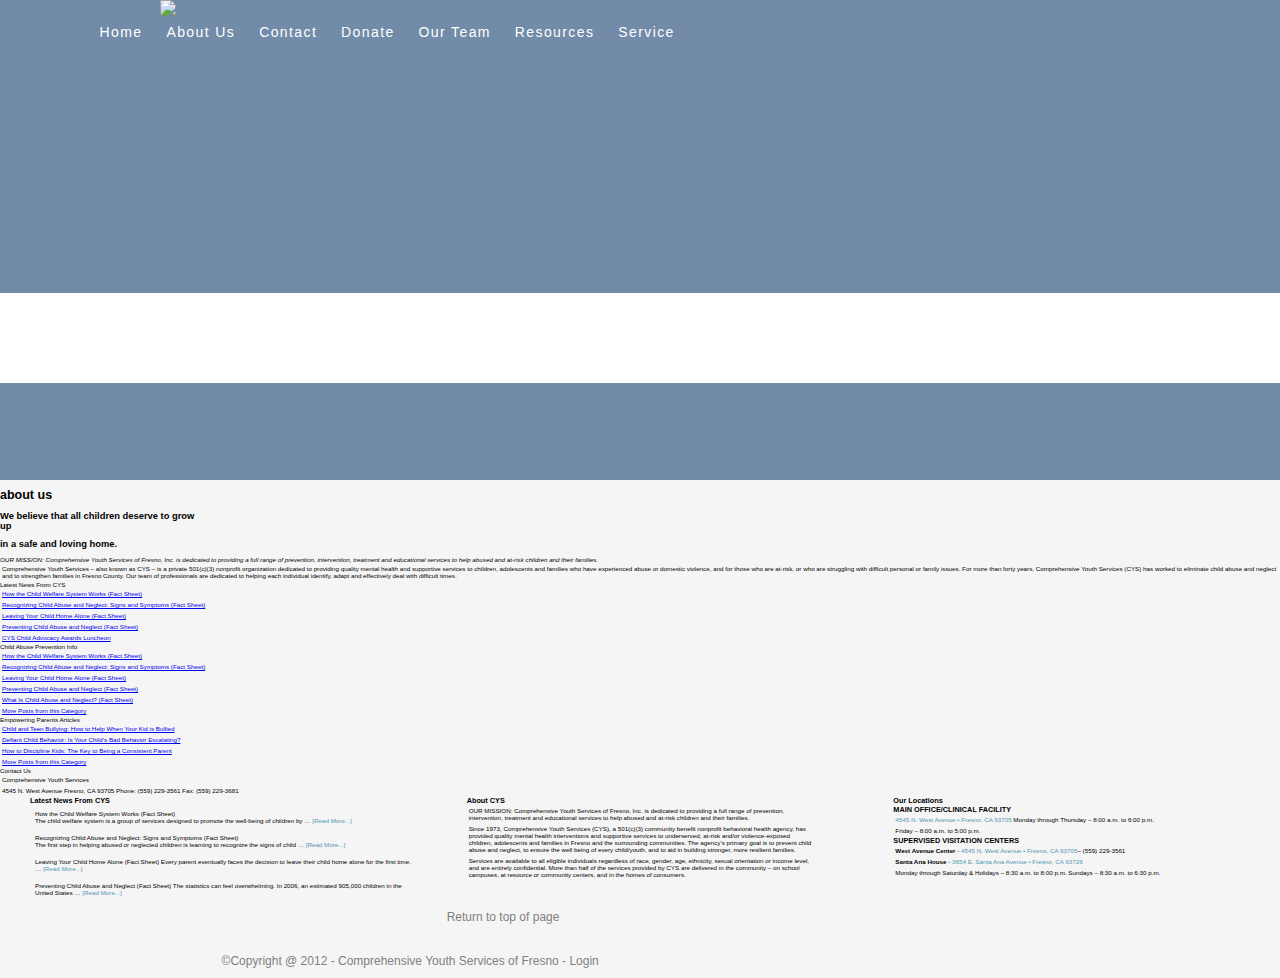
==== indexabout.html @ 0fb566c5 "edited" ====
<!DOCTYPE html>
<html>
    <head>
        <meta http-equiv="content-type" content="text/html"charset="utf-8"/>
    <meta name="viewport"content='width=device-width, intial-scale=1.0'/>
    <link rel="stylesheet"href="css/style.css"/>
    
    <title>cysfresno</title>
    </head>
    <body>
        <header>
    <div class="logo"><img src='http://cysfresno.com/wp-content/uploads/2012/05/cysfresno-header-960x1153.png'></div>
<section class="top">
<nav class="menu">
<ul class="first_menu">
<li><a href="index.html" class="main_menu home">Home</a></li>
<li><a href="indexabout.html"class="main_menu">About Us</a></li>
<li><a href="indexcontact.html"class="main_menu">Contact</a></li>
<li><a href="indexdonate.html"class="main_menu">Donate</a></li>
<li><a href="indexteam.html"class="main_menu">Our Team</a></li>
<li><a href="indexresource.html"class="main_menu">Resources</a></li>
<li><a href="indexservice.html"class="main_menu">Service</a></li>
            </ul>
        </nav>
         
        </section>   
            <div class="line"> </div>
        </header>
        <main class="main_about">
           <section class="about_section">
               <div class="about_top">
                   <h1 class="top_title">about us</h1>
                   <h2 class="quote">We believe that all children deserve to grow <br>up</h2>
                   <h2 class="quote_bottom">in a safe and loving home.</h2>
                   <em class="mission">OUR MISSION: <i> Comprehensive Youth Services of Fresno, Inc. is dedicated to providing a full range of prevention, intervention, treatment and educational services to help abused and at-risk children and their families.</i></em>
                   <p class="comp_section">Comprehensive Youth Services – also known as CYS – is a private 501(c)(3) nonprofit organization dedicated to providing quality mental health and supportive services to children, adolescents and families who have experienced abuse or domestic violence, and for those who are at-risk, or who are struggling with difficult personal or family issues. For more than forty years, Comprehensive Youth Services (CYS) has worked to eliminate child abuse and neglect and to strengthen families in Fresno County. Our team of professionals are dedicated to helping each individual identify, adapt and effectively deal with difficult times.</p>
                   
               </div>
               
               <div class="right_one">
<!--               <span class="widge_img"><img src="http://i.imgur.com/PbMmOXY.png" alt="widge"> </span>-->
                <span id="last_news">Latest News From CYS</span><br>
                    <p class="links"><a href="#" class="link_about">How the Child Welfare System Works (Fact Sheet)</a></p>
                    <p class="links"><a href="#" class="link_about">Recognizing Child Abuse and Neglect: Signs and Symptoms (Fact Sheet)</a></p>
                    <p class="links"><a href="#" class="link_about">Leaving Your Child Home Alone (Fact Sheet)</a></p>
                    <p class="links"><a href="#" class="link_about">Preventing Child Abuse and Neglect (Fact Sheet)</a></p>
                    <p class="links"><a href="#" class="link_about">CYS Child Advocacy Awards Luncheon</a></p>
                   </div>
                   <div class="right_one">
                   <span id="last_news">Child Abuse Prevention Info</span>
                       <p class="links"><a href="#" class="link_about_two">How the Child Welfare System Works (Fact Sheet)</a></p>
                        <p class="links"><a href="#" class="link_about_two">Recognizing Child Abuse and Neglect: Signs and Symptoms (Fact Sheet)</a></p>
                        <p class="links"><a href="#" class="link_about_two">Leaving Your Child Home Alone (Fact Sheet)</a></p>
                       <p class="links"> <a href="#" class="link_about_two">Preventing Child Abuse and Neglect (Fact Sheet)</a></p>
                        <p class="links"><a href="#" class="link_about_two">What Is Child Abuse and Neglect? (Fact Sheet)</a></p>
                        <p class="links"><a href="#" class="link_post">More Posts from this Category</a></p>
              </div>
              <div class="right_one">
                 <span id="last_news">Empowering Parents Articles</span>
                 <p  class="links"><a href="#" class="link_about_two">Child and Teen Bullying: How to Help When Your Kid is Bullied</a></p>
                 <p  class="links"><a href="#" class="link_about_two">Defiant Child Behavior: Is Your Child’s Bad Behavior Escalating?</a></p>
                 <p  class="links"><a href="#" class="link_about_two">How to Discipline Kids: The Key to Being a Consistent Parent</a></p>
                 <p  class="links"><a href="#" class="link_post">More Posts from this Category</a></p>
                  
              </div>
              <div class="right_one">
                  <span id="contact_right">Contact Us</span>
                    <p id="cys_right">Comprehensive Youth Services</p>
                        <p id="address_right">4545 N. West Avenue
                        Fresno, CA 93705
                        Phone: (559) 229-3561
                        Fax: (559) 229-3681</p>
              </div>
           </section>
           <section class="section_two" >
           <article id='row_two_column_one'>
               <h3>Latest News From CYS</h3>
               <p class="sec_two_col_one">
               <a href="http://cysfresno.org/how-the-child-welfare-system-works-fact-sheet/" class="header_section_two">How the Child Welfare System Works (Fact Sheet)</a> <br>
                The child welfare system is a group of services designed to promote the well-being of children by … <span><a href="http://cysfresno.org/how-the-child-welfare-system-works-fact-sheet/" class="content_sec_two">[Read More...]</a></span>
             </p>
              <p class="sec_two_col_one">
               <a href="http://cysfresno.org/recognizing-child-abuse-and-neglect-signs-and-symptoms-fact-sheet/"class="header_section_two">Recognizing Child Abuse and Neglect: Signs and Symptoms (Fact Sheet)</a><br>
                
                The first step in helping abused or neglected children is learning to recognize the signs of child … <span><a href="http://cysfresno.org/recognizing-child-abuse-and-neglect-signs-and-symptoms-fact-sheet/" class="content_sec_two">[Read More...]</a></span>  
              </p>
              <p class="sec_two_col_one">
               <a href="http://cysfresno.org/leaving-your-child-home-alone-fact-sheet/" class="header_section_two">Leaving Your Child Home Alone (Fact Sheet)</a>
                
                Every parent eventually faces the decision to leave their child home alone for the first time. … <span><a href="http://cysfresno.org/leaving-your-child-home-alone-fact-sheet/" class="content_sec_two">[Read More...]</a></span>  
              </p>
              <p class="sec_two_col_one">
               <a href="http://cysfresno.org/preventing-child-abuse-and-neglect/" class="header_section_two">Preventing Child Abuse and Neglect (Fact Sheet)</a>
                
                The statistics can feel overwhelming. In 2006, an estimated 905,000 children in the United States … <span><a href="http://cysfresno.org/preventing-child-abuse-and-neglect/" class="content_sec_two">[Read More...]</a></span>  
              </p>
              
           </article>
           <article id='row_two_column_two'>
               <h3>About CYS</h3>
               <p>
                   OUR MISSION: Comprehensive Youth Services of Fresno, Inc. is dedicated to providing a full range of prevention, intervention, treatment and educational services to help abused and at-risk children and their families.
               </p>
               <p>
                   Since 1973, Comprehensive Youth Services (CYS), a 501(c)(3) community benefit nonprofit behavioral health agency, has provided quality mental health interventions and supportive services to underserved, at-risk and/or violence-exposed children, adolescents and families in Fresno and the surrounding communities. The agency’s primary goal is to prevent child abuse and neglect, to ensure the well being of every child/youth, and to aid in building stronger, more resilient families.
               </p>
               <p>
                   Services are available to all eligible individuals regardless of race, gender, age, ethnicity, sexual orientation or income level, and are entirely confidential. More than half of the services provided by CYS are delivered in the community – on school campuses, at resource or community centers, and in the homes of consumers.
               </p>
           </article>
           <article id='row_two_column_three'>
               <h3>
                   Our Locations
               </h3>
               <h3>
                   MAIN OFFICE/CLINICAL FACILITY
               </h3>
               <p>
                   <a href="https://www.google.com/maps?q=4545+N.+West+Avenue+%E2%80%A2+Fresno,+CA+93705&hl=en&ie=UTF8&sll=37.0625,-95.677068&sspn=77.002703,125.068359&hq=4545+N.+West+Avenue+%E2%80%A2+Fresno,+CA+93726&radius=15000&t=m&z=14" class="content_sec_two">4545 N. West Avenue • Fresno, CA 93705</a>
                   Monday through Thursday – 8:00 a.m. to 6:00 p.m.
               </p>
               <p>
                  Friday – 8:00 a.m. to 5:00 p.m.                   
               </p>
               <h3>
                  SUPERVISED VISITATION CENTERS                   
               </h3>
               <p>
                 <span id='boldface_one'>West Avenue Center</span> - <a href="https://www.google.com/maps?q=4545+N.+West+Avenue+%E2%80%A2+Fresno,+CA+93705&hl=en&ie=UTF8&sll=37.0625,-95.677068&sspn=77.002703,125.068359&hq=4545+N.+West+Avenue+%E2%80%A2+Fresno,+CA+93705&radius=15000&t=m&z=14" class="content_sec_two">4545 N. West Avenue • Fresno, CA 93705</a>– (559) 229-3561
               </p>
               <p>
                 <span id='boldface_two'>Santa Ana House</span> - <a href="https://www.google.com/maps?q=3654+E.+Santa+Ana+Avenue+%E2%80%A2+Fresno,+CA+93726&hl=en&ie=UTF8&sll=36.780486,-119.761705&sspn=0.077338,0.122137&t=m&z=14" class="content_sec_two">3654 E. Santa Ana Avenue • Fresno, CA 93726</a> 
               </p>
               <p>
                 Monday through Saturday & Holidays – 8:30 a.m. to 8:00 p.m.
Sundays – 8:30 a.m. to 6:30 p.m.
               </p>
           </article>
       </section>
            
        </main>
        <footer>
             <section class='footer_text_one'>
       <div id='footer_left'>
       <a href="http://cysfresno.org/" id="return_top">Return to top of page</a></div>
       <div id='footer_right'>
           &copy;Copyright @ 2012 - Comprehensive Youth Services of Fresno - Login
       </div>
     </section>
        </footer>
    </body>
</html>
---- css/style.css ----
html,body{
    margin: 0 auto;
    padding: 0;
    font-size: 62.5%;
}


body{
    margin: 0;
    padding: 0;
    width: 100%;
    background-color: #f5f5f5;
    font-family: sans-serif;
}



header{
    margin: 0 auto;
    padding: 0;
    width: 100%;
    height: 480px;
    overflow: hidden;
    background-color: #728ba8;
    
}

.logo{
    width: 75%;
    display: block;
    margin: auto;
}
     
.top{
    width: auto;
    margin: 0;
    padding: 0;
    position: relative;
}

.menu{
    width: 80%;
    margin: auto;
    padding: 0;
    margin-top: -3px;
    margin-left: 7%;
}
 
li{
    display: inline-block;
    overflow: hidden;
    list-style-type: none;
    font-size: 14px;
    margin: 0;
    padding: 1rem;
    letter-spacing:  .14rem;
    border-radius: 1rem;
       
}

.main_menu{
    color: #fff;
    text-decoration: none;
}

.main_menu:hover{
    background-color: #fff;
    color:#728ba8;
    padding: .5rem;
    border-radius: .5rem;   
}

/*
.dropdown{
    position: relative;
    display: inline-block;
}
.dropbtn{
    background-color: #728aa5;
    color: white;
    padding: 16px;
    font-size: 18px;
    border: none;
    cursor: auto;
    
}
.dropdown-content a{
    color: black;
    padding: 12px 16px;
    text-decoration: none;
    
    
}
*/

.first_menu{
    color:#ffffff;
    display: inline;
    font-size: 14px;
    padding: 0;
    margin: 0;
}

#image{
    width: 80%;
    text-align: center;
    margin: 0 auto;
    padding: 15px;
    position: relative;
    top:90%;
    transform: translateY(-89%); 
}

.slider{
    background-color: #fff;
    padding:;
    margin:0;
    border: solid white .5rem;
   box-shadow: 0px 3px lightgrey;
}

.line{
    position: relative;
    top: 50%;
    width: 100%;
    background-color: #fff;
    height: 90px;
    visibility: visible;
    
}

.section_one{
    display: block;
    margin: auto;
    margin-top: -23%;
    width:80%;
    height: 210px;
    background-color: #fff;
    border-radius: .8rem;
    box-shadow: -.1rem .1rem lightgrey;
}

.title{
    font-size: 32px;
    font-family:sans-serif;
    color: black;
    letter-spacing: .1rem;
    text-decoration: none;
}

.title:hover{
    opacity: .5;
    color: #728ba8;
}

.info{
    width: calc(90%/3);
    font-size: 14px;
    height: 190px;
    float: left;
    padding-left: 2rem;
    margin: 0;
}

p{

    margin: 0;
    padding: .2rem;
}

.content{
    text-decoration: none;
    padding: 0;
    margin: 0;
    color:#5397b4;
    font-size: 14px;
}
.content:hover{
    text-decoration: underline;
}

#section_two{
    box-sizing: border-box;
    margin:0 auto;
    margin-top: 4rem;
    padding:0;
    width:80%;
    height:550px;
    font-size:14px;
    text-align: left;
    background-color: #fff;
    font-family: sans-serif;
    letter-spacing: .1rem; 
    border-radius: 2rem;
   box-shadow: -.2rem .2rem lightgrey;
    
}


#row_two_column_one{
    box-sizing: border-box;
    margin:0;
    padding-left:30px;
    padding-right:10px;
    float:left;
    width:calc(100%/3);
    height: 100%;
    
}
.sec_two_col_one{
    padding: .5rem;
}
.header_section_two{
        color: black;
        text-decoration: none;
}
.header_section_two:hover{
        color:#5397b4;
}
.content_sec_two{
    text-decoration: none;
    color:#5397b4;
}
.content_sec_two:hover{
    text-decoration: underline;
}
h3{
    padding: 0;
    margin: 0;
}
#row_two_column_two{
    box-sizing: border-box;
    margin:0;
    padding-left:40px;
    padding-right:40px;
    float: left;
    width:calc(100%/3);
    height: 100%;
    
}

#row_two_column_three{
    box-sizing: border-box;
    margin:0;
    padding-left:40px;
    padding-right:40px;
    float: right;
    width:calc(100%/3);
    height: 100%; 
    
}

#boldface_one{
    font-weight: 800;
}

#boldface_two{
    font-weight: 800;
}

footer{
    width: 80%;
    height: 50px;
    font-size: 12px;
    margin: auto;
    padding: 0;
    position: relative;
    top: 10px;
    box-sizing: border-box;
    border: solid .5px light grey;
    
}

.footer_text_two{
        width: 100%;
        padding: 0;
        margin: 0;

    
}

#footer_left{
    margin: 0;
    padding: 2rem;
    width: calc(90%/2);
    float: left;

}

#footer_right{
    margin: 0;
    padding: 1rem;
    width: calc(90%/2);
    float: left;
    color: grey;
    text-align: right;

}
#return_top{
    color:grey;
    text-decoration: none;
    
}
#return_top:hover{
    color:#5397b4;
}


@media only screen and (max-width:110rem){
    body{
        
        
    }
    header{
       
        
    }
    #image{
       
        
    }
}
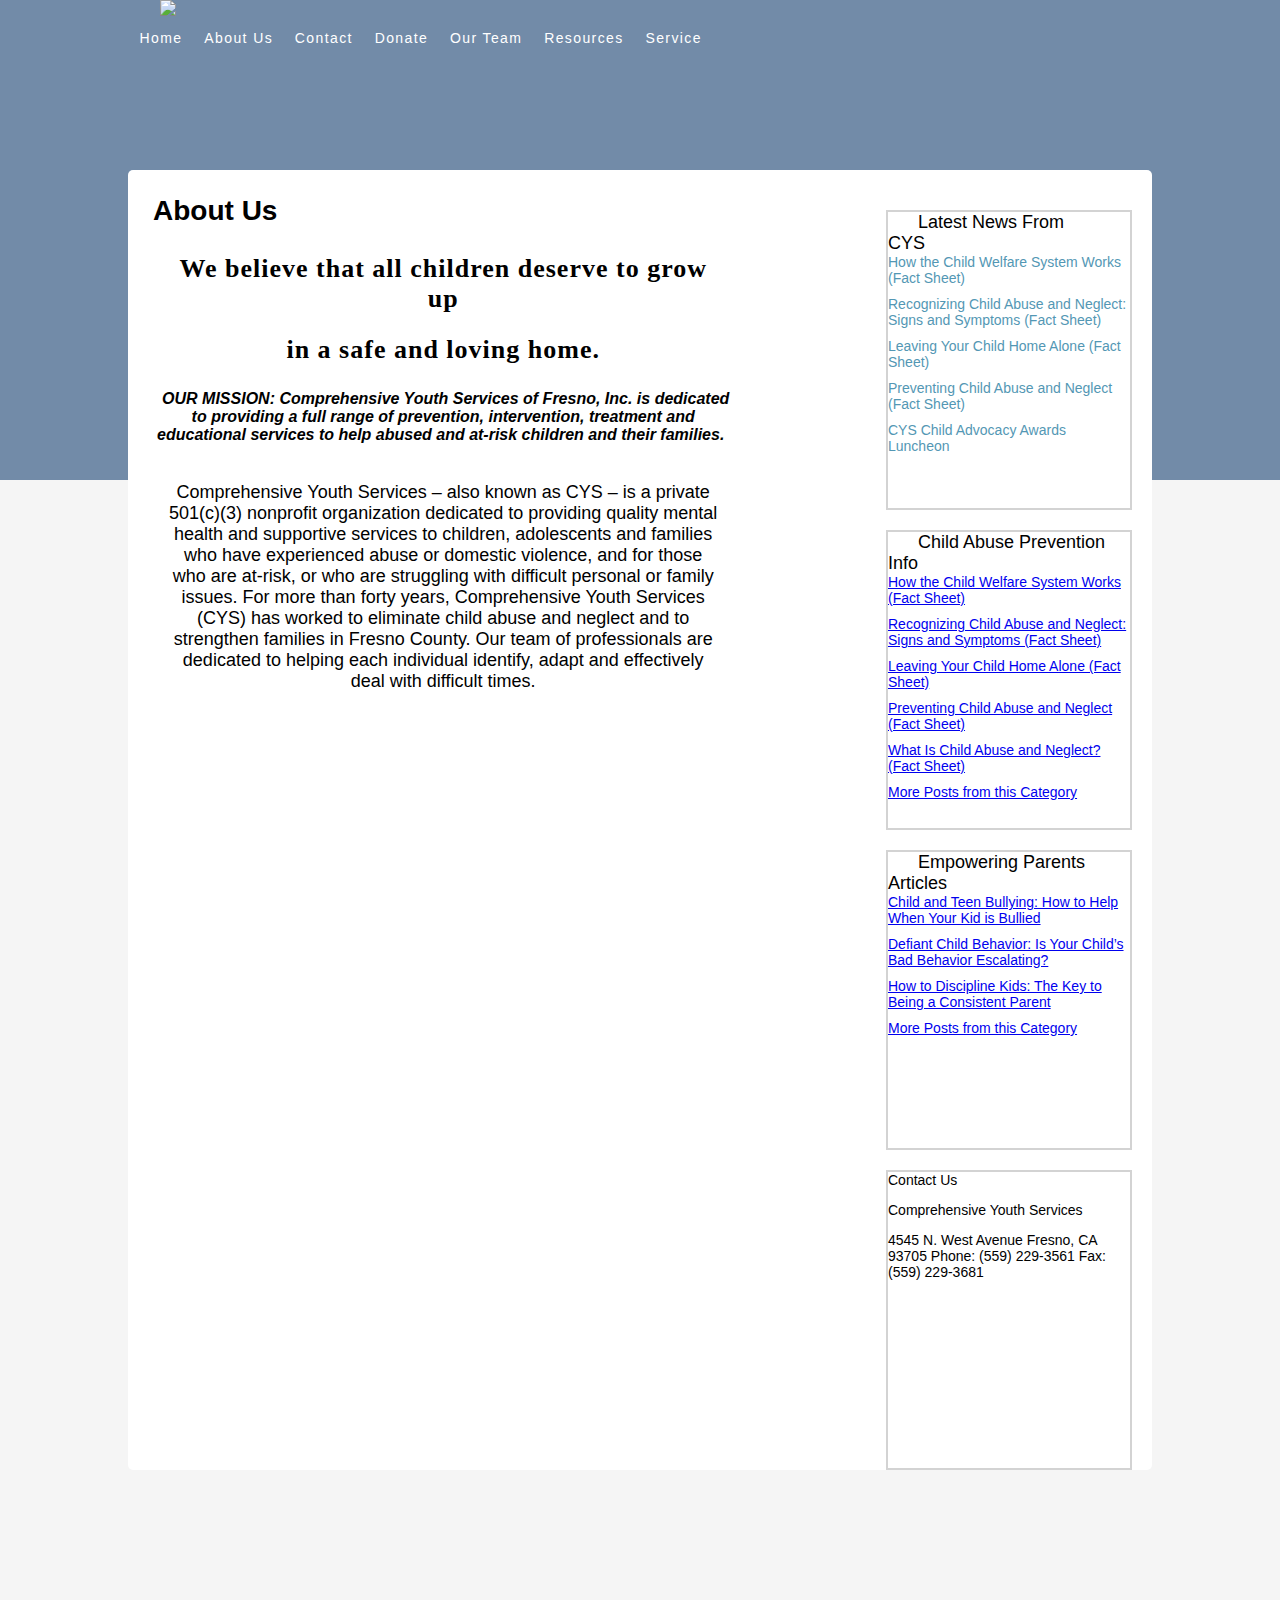
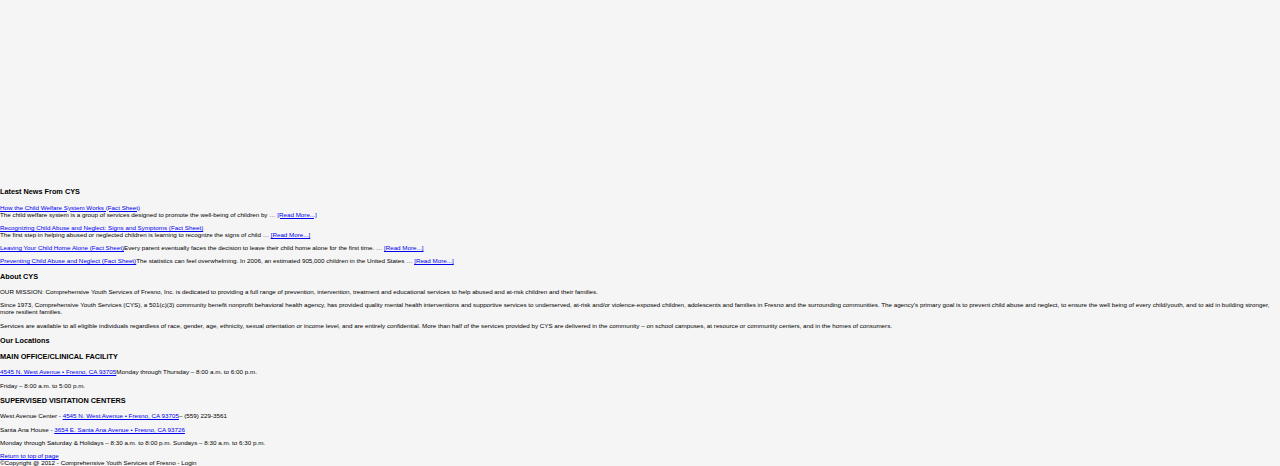
==== commit a8c89bc7: "Merge remote-tracking branch 'refs/remotes/origin/master' into gh-pages" ====
--- a/indexabout.html
+++ b/indexabout.html
@@ -3,12 +3,12 @@
     <head>
         <meta http-equiv="content-type" content="text/html"charset="utf-8"/>
     <meta name="viewport"content='width=device-width, intial-scale=1.0'/>
-    <link rel="stylesheet"href="css/style.css"/>
+    <link rel="stylesheet"href="css/styleabout.css"/>
     
     <title>cysfresno</title>
     </head>
     <body>
-        <header>
+    <header>
     <div class="logo"><img src='http://cysfresno.com/wp-content/uploads/2012/05/cysfresno-header-960x1153.png'></div>
 <section class="top">
 <nav class="menu">
@@ -24,54 +24,58 @@
         </nav>
          
         </section>   
-            <div class="line"> </div>
+<div class="line"> </div>
         </header>
-        <main class="main_about">
-           <section class="about_section">
-               <div class="about_top">
-                   <h1 class="top_title">about us</h1>
-                   <h2 class="quote">We believe that all children deserve to grow <br>up</h2>
-                   <h2 class="quote_bottom">in a safe and loving home.</h2>
-                   <em class="mission">OUR MISSION: <i> Comprehensive Youth Services of Fresno, Inc. is dedicated to providing a full range of prevention, intervention, treatment and educational services to help abused and at-risk children and their families.</i></em>
-                   <p class="comp_section">Comprehensive Youth Services – also known as CYS – is a private 501(c)(3) nonprofit organization dedicated to providing quality mental health and supportive services to children, adolescents and families who have experienced abuse or domestic violence, and for those who are at-risk, or who are struggling with difficult personal or family issues. For more than forty years, Comprehensive Youth Services (CYS) has worked to eliminate child abuse and neglect and to strengthen families in Fresno County. Our team of professionals are dedicated to helping each individual identify, adapt and effectively deal with difficult times.</p>
-                   
-               </div>
+        
+<main class="main_about">
+<section class="about_section">
+<div class="about_top">
+<h1 class="top_title">about us</h1>
+<h2 class="quote">We believe that all children deserve to grow <br>up</h2>
+<h2 class="quote_bottom">in a safe and loving home.</h2>
+<em class="mission">OUR MISSION: <i> Comprehensive Youth Services of Fresno, Inc. is dedicated to providing a full range of prevention, intervention, treatment and educational services to help abused and at-risk children and their families.</i></em>
+<p class="comp_section">Comprehensive Youth Services – also known as CYS – is a private 501(c)(3) nonprofit organization dedicated to providing quality mental health and supportive services to children, adolescents and families who have experienced abuse or domestic violence, and for those who are at-risk, or who are struggling with difficult personal or family issues. For more than forty years, Comprehensive Youth Services (CYS) has worked to eliminate child abuse and neglect and to strengthen families in Fresno County. Our team of professionals are dedicated to helping each individual identify, adapt and effectively deal with difficult times.</p>
+                </div>
                
-               <div class="right_one">
+<div class="right_one">
 <!--               <span class="widge_img"><img src="http://i.imgur.com/PbMmOXY.png" alt="widge"> </span>-->
-                <span id="last_news">Latest News From CYS</span><br>
-                    <p class="links"><a href="#" class="link_about">How the Child Welfare System Works (Fact Sheet)</a></p>
-                    <p class="links"><a href="#" class="link_about">Recognizing Child Abuse and Neglect: Signs and Symptoms (Fact Sheet)</a></p>
-                    <p class="links"><a href="#" class="link_about">Leaving Your Child Home Alone (Fact Sheet)</a></p>
-                    <p class="links"><a href="#" class="link_about">Preventing Child Abuse and Neglect (Fact Sheet)</a></p>
-                    <p class="links"><a href="#" class="link_about">CYS Child Advocacy Awards Luncheon</a></p>
-                   </div>
-                   <div class="right_one">
-                   <span id="last_news">Child Abuse Prevention Info</span>
-                       <p class="links"><a href="#" class="link_about_two">How the Child Welfare System Works (Fact Sheet)</a></p>
-                        <p class="links"><a href="#" class="link_about_two">Recognizing Child Abuse and Neglect: Signs and Symptoms (Fact Sheet)</a></p>
+<span id="last_news">Latest News From CYS</span><br>
+<p class="links"><a href="#" class="link_about">How the Child Welfare System Works (Fact Sheet)</a></p>
+<p class="links"><a href="#" class="link_about">Recognizing Child Abuse and Neglect: Signs and Symptoms (Fact Sheet)</a></p>
+<p class="links"><a href="#" class="link_about">Leaving Your Child Home Alone (Fact Sheet)</a></p>
+<p class="links"><a href="#" class="link_about">Preventing Child Abuse and Neglect (Fact Sheet)</a></p>
+<p class="links"><a href="#" class="link_about">CYS Child Advocacy Awards Luncheon</a></p>
+</div>
+
+<div class="right_one">
+<span id="last_news">Child Abuse Prevention Info</span>
+<p class="links"><a href="#" class="link_about_two">How the Child Welfare System Works (Fact Sheet)</a></p>
+<p class="links"><a href="#" class="link_about_two">Recognizing Child Abuse and Neglect: Signs and Symptoms (Fact Sheet)</a></p>
                         <p class="links"><a href="#" class="link_about_two">Leaving Your Child Home Alone (Fact Sheet)</a></p>
                        <p class="links"> <a href="#" class="link_about_two">Preventing Child Abuse and Neglect (Fact Sheet)</a></p>
                         <p class="links"><a href="#" class="link_about_two">What Is Child Abuse and Neglect? (Fact Sheet)</a></p>
                         <p class="links"><a href="#" class="link_post">More Posts from this Category</a></p>
               </div>
-              <div class="right_one">
-                 <span id="last_news">Empowering Parents Articles</span>
-                 <p  class="links"><a href="#" class="link_about_two">Child and Teen Bullying: How to Help When Your Kid is Bullied</a></p>
-                 <p  class="links"><a href="#" class="link_about_two">Defiant Child Behavior: Is Your Child’s Bad Behavior Escalating?</a></p>
-                 <p  class="links"><a href="#" class="link_about_two">How to Discipline Kids: The Key to Being a Consistent Parent</a></p>
-                 <p  class="links"><a href="#" class="link_post">More Posts from this Category</a></p>
+              
+<div class="right_one">
+<span id="last_news">Empowering Parents Articles</span>
+<p  class="links"><a href="#" class="link_about_two">Child and Teen Bullying: How to Help When Your Kid is Bullied</a></p>
+<p  class="links"><a href="#" class="link_about_two">Defiant Child Behavior: Is Your Child’s Bad Behavior Escalating?</a></p>
+<p  class="links"><a href="#" class="link_about_two">How to Discipline Kids: The Key to Being a Consistent Parent</a></p>
+<p  class="links"><a href="#" class="link_post">More Posts from this Category</a></p>
                   
-              </div>
-              <div class="right_one">
-                  <span id="contact_right">Contact Us</span>
-                    <p id="cys_right">Comprehensive Youth Services</p>
-                        <p id="address_right">4545 N. West Avenue
+</div>
+
+<div class="right_one">
+<span id="contact_right">Contact Us</span>
+<p id="cys_right">Comprehensive Youth Services</p>
+<p id="address_right">4545 N. West Avenue
                         Fresno, CA 93705
                         Phone: (559) 229-3561
                         Fax: (559) 229-3681</p>
               </div>
            </section>
+           
            <section class="section_two" >
            <article id='row_two_column_one'>
                <h3>Latest News From CYS</h3>
@@ -85,65 +89,49 @@
                 The first step in helping abused or neglected children is learning to recognize the signs of child … <span><a href="http://cysfresno.org/recognizing-child-abuse-and-neglect-signs-and-symptoms-fact-sheet/" class="content_sec_two">[Read More...]</a></span>  
               </p>
               <p class="sec_two_col_one">
-               <a href="http://cysfresno.org/leaving-your-child-home-alone-fact-sheet/" class="header_section_two">Leaving Your Child Home Alone (Fact Sheet)</a>
-                
-                Every parent eventually faces the decision to leave their child home alone for the first time. … <span><a href="http://cysfresno.org/leaving-your-child-home-alone-fact-sheet/" class="content_sec_two">[Read More...]</a></span>  
-              </p>
-              <p class="sec_two_col_one">
-               <a href="http://cysfresno.org/preventing-child-abuse-and-neglect/" class="header_section_two">Preventing Child Abuse and Neglect (Fact Sheet)</a>
-                
-                The statistics can feel overwhelming. In 2006, an estimated 905,000 children in the United States … <span><a href="http://cysfresno.org/preventing-child-abuse-and-neglect/" class="content_sec_two">[Read More...]</a></span>  
+               <a href="http://cysfresno.org/leaving-your-child-home-alone-fact-sheet/" class="header_section_two">Leaving Your Child Home Alone (Fact Sheet)</a>Every parent eventually faces the decision to leave their child home alone for the first time. … <span><a href="http://cysfresno.org/leaving-your-child-home-alone-fact-sheet/" class="content_sec_two">[Read More...]</a></span>  
               </p>
               
-           </article>
+<p class="sec_two_col_one">
+<a href="http://cysfresno.org/preventing-child-abuse-and-neglect/" class="header_section_two">Preventing Child Abuse and Neglect (Fact Sheet)</a>The statistics can feel overwhelming. In 2006, an estimated 905,000 children in the United States … <span><a href="http://cysfresno.org/preventing-child-abuse-and-neglect/" class="content_sec_two">[Read More...]</a></span>  
+              </p>
+              
+</article>
            <article id='row_two_column_two'>
                <h3>About CYS</h3>
-               <p>
-                   OUR MISSION: Comprehensive Youth Services of Fresno, Inc. is dedicated to providing a full range of prevention, intervention, treatment and educational services to help abused and at-risk children and their families.
+               <p>OUR MISSION: Comprehensive Youth Services of Fresno, Inc. is dedicated to providing a full range of prevention, intervention, treatment and educational services to help abused and at-risk children and their families.
                </p>
-               <p>
-                   Since 1973, Comprehensive Youth Services (CYS), a 501(c)(3) community benefit nonprofit behavioral health agency, has provided quality mental health interventions and supportive services to underserved, at-risk and/or violence-exposed children, adolescents and families in Fresno and the surrounding communities. The agency’s primary goal is to prevent child abuse and neglect, to ensure the well being of every child/youth, and to aid in building stronger, more resilient families.
+               
+               <p>Since 1973, Comprehensive Youth Services (CYS), a 501(c)(3) community benefit nonprofit behavioral health agency, has provided quality mental health interventions and supportive services to underserved, at-risk and/or violence-exposed children, adolescents and families in Fresno and the surrounding communities. The agency’s primary goal is to prevent child abuse and neglect, to ensure the well being of every child/youth, and to aid in building stronger, more resilient families.
                </p>
-               <p>
-                   Services are available to all eligible individuals regardless of race, gender, age, ethnicity, sexual orientation or income level, and are entirely confidential. More than half of the services provided by CYS are delivered in the community – on school campuses, at resource or community centers, and in the homes of consumers.
+               
+               <p>Services are available to all eligible individuals regardless of race, gender, age, ethnicity, sexual orientation or income level, and are entirely confidential. More than half of the services provided by CYS are delivered in the community – on school campuses, at resource or community centers, and in the homes of consumers.
                </p>
            </article>
-           <article id='row_two_column_three'>
-               <h3>
-                   Our Locations
-               </h3>
-               <h3>
-                   MAIN OFFICE/CLINICAL FACILITY
-               </h3>
-               <p>
-                   <a href="https://www.google.com/maps?q=4545+N.+West+Avenue+%E2%80%A2+Fresno,+CA+93705&hl=en&ie=UTF8&sll=37.0625,-95.677068&sspn=77.002703,125.068359&hq=4545+N.+West+Avenue+%E2%80%A2+Fresno,+CA+93726&radius=15000&t=m&z=14" class="content_sec_two">4545 N. West Avenue • Fresno, CA 93705</a>
-                   Monday through Thursday – 8:00 a.m. to 6:00 p.m.
+              
+              <article id='row_two_column_three'>
+<h3>Our Locations</h3><h3>MAIN OFFICE/CLINICAL FACILITY</h3>
+               <p><a href="https://www.google.com/maps?q=4545+N.+West+Avenue+%E2%80%A2+Fresno,+CA+93705&hl=en&ie=UTF8&sll=37.0625,-95.677068&sspn=77.002703,125.068359&hq=4545+N.+West+Avenue+%E2%80%A2+Fresno,+CA+93726&radius=15000&t=m&z=14" class="content_sec_two">4545 N. West Avenue • Fresno, CA 93705</a>Monday through Thursday – 8:00 a.m. to 6:00 p.m.
                </p>
-               <p>
-                  Friday – 8:00 a.m. to 5:00 p.m.                   
+<p>Friday – 8:00 a.m. to 5:00 p.m.</p>
+        <h3>SUPERVISED VISITATION CENTERS</h3>
+               
+    <p><span id='boldface_one'>West Avenue Center</span> - <a href="https://www.google.com/maps?q=4545+N.+West+Avenue+%E2%80%A2+Fresno,+CA+93705&hl=en&ie=UTF8&sll=37.0625,-95.677068&sspn=77.002703,125.068359&hq=4545+N.+West+Avenue+%E2%80%A2+Fresno,+CA+93705&radius=15000&t=m&z=14" class="content_sec_two">4545 N. West Avenue • Fresno, CA 93705</a>– (559) 229-3561</p>
+    
+    <p><span id='boldface_two'>Santa Ana House</span> - <a href="https://www.google.com/maps?q=3654+E.+Santa+Ana+Avenue+%E2%80%A2+Fresno,+CA+93726&hl=en&ie=UTF8&sll=36.780486,-119.761705&sspn=0.077338,0.122137&t=m&z=14" class="content_sec_two">3654 E. Santa Ana Avenue • Fresno, CA 93726</a> 
                </p>
-               <h3>
-                  SUPERVISED VISITATION CENTERS                   
-               </h3>
-               <p>
-                 <span id='boldface_one'>West Avenue Center</span> - <a href="https://www.google.com/maps?q=4545+N.+West+Avenue+%E2%80%A2+Fresno,+CA+93705&hl=en&ie=UTF8&sll=37.0625,-95.677068&sspn=77.002703,125.068359&hq=4545+N.+West+Avenue+%E2%80%A2+Fresno,+CA+93705&radius=15000&t=m&z=14" class="content_sec_two">4545 N. West Avenue • Fresno, CA 93705</a>– (559) 229-3561
-               </p>
-               <p>
-                 <span id='boldface_two'>Santa Ana House</span> - <a href="https://www.google.com/maps?q=3654+E.+Santa+Ana+Avenue+%E2%80%A2+Fresno,+CA+93726&hl=en&ie=UTF8&sll=36.780486,-119.761705&sspn=0.077338,0.122137&t=m&z=14" class="content_sec_two">3654 E. Santa Ana Avenue • Fresno, CA 93726</a> 
-               </p>
-               <p>
-                 Monday through Saturday & Holidays – 8:30 a.m. to 8:00 p.m.
-Sundays – 8:30 a.m. to 6:30 p.m.
-               </p>
+    <p>Monday through Saturday & Holidays – 8:30 a.m. to 8:00 p.m.
+Sundays – 8:30 a.m. to 6:30 p.m.</p>
            </article>
        </section>
             
         </main>
-        <footer>
-             <section class='footer_text_one'>
-       <div id='footer_left'>
-       <a href="http://cysfresno.org/" id="return_top">Return to top of page</a></div>
-       <div id='footer_right'>
+        
+<footer>
+<section class='footer_text_one'>
+<div id='footer_left'>
+<a href="http://cysfresno.org/" id="return_top">Return to top of page</a></div>
+<div id='footer_right'>
            &copy;Copyright @ 2012 - Comprehensive Youth Services of Fresno - Login
        </div>
      </section>
--- a/css/styleabout.css
+++ b/css/styleabout.css
@@ -0,0 +1,168 @@
+html,body{
+    margin: 0 auto;
+    padding: 0;
+    font-size: 62.5%;
+}
+
+
+body{
+    margin: 0;
+    padding: 0;
+    width: 100%;
+    background-color: #f5f5f5;
+    font-family: sans-serif;
+}
+
+
+
+header{
+    margin: 0 auto;
+    padding: 0;
+    width: 100%;
+    height: 480px;
+    overflow: hidden;
+    background-color: #728ba8;
+    
+}
+
+.logo{
+    width: 75%;
+    display: block;
+    margin: auto;
+}
+     
+.top{
+    width: auto;
+    margin: 0;
+    padding: 0;
+    position: relative;
+}
+
+
+.menu{
+    width: 80%;
+    margin: auto;
+    padding: 0;
+    margin-top: -3px;
+    margin-left: 7%;
+}
+ 
+li{
+    display: inline-block;
+    overflow: hidden;
+    list-style-type: none;
+    font-size: 14px;
+    margin: 0;
+    padding: 1rem;
+    letter-spacing:  .14rem;
+    border-radius: 1rem;
+       
+}
+
+.main_menu{
+    color: #fff;
+    text-decoration: none;
+}
+
+.main_menu:hover{
+    background-color: #fff;
+    color:#728ba8;
+    padding: .5rem;
+    border-radius: .5rem;   
+}
+
+
+
+
+
+.main_about{
+    
+    box-sizing: border-box;
+}
+.about_section{
+        margin: auto;
+        padding: 2rem;
+        background-color: #fff;
+        width: 80%;
+        height: 130rem;
+        border-radius: .5rem;
+        position: relative;
+        top: -31rem;
+        box-sizing: border-box;
+     
+    
+}
+    
+.about_top{
+    width: 60%;
+    height: 128rem;
+    text-align: center;
+    float: left;
+}
+.top_title{
+    padding: .5rem;
+    margin: 0;
+    text-transform: capitalize;
+    font-size: 28px;
+    text-align: left;
+}
+.quote{
+    padding:0 ;
+    margin-bottom: 3px;
+    font-size: 26px;
+    font-family: serif;
+    letter-spacing: .1rem;
+    
+}
+.quote_bottom{
+    padding: 0;
+    margin-bottom: 25px;
+    font-size: 26px;
+    font-family: serif;
+    letter-spacing: .1rem;
+    
+}
+.mission{
+    
+    font-size: 16px;
+   font-weight: bold;
+    padding: 5px;
+
+}
+.comp_section{
+    font-size: 18px;
+    padding: 2rem;
+}
+
+.right_one{
+    font-size: 14px;
+    width: 25%;
+    float: right;
+    height: 30rem;
+    border: .2rem solid lightgrey;
+    margin-top: 2rem;
+    box-sizing: border-box;
+}
+
+
+#last_news{
+    width: 100%;
+    font-size: 18px;
+    background: transparent;
+    margin: 3rem;
+}
+.links{
+    width: 100%;
+    padding-bottom: 1rem;
+    margin: 0;
+    text-align: left;
+    
+}
+.link_about{
+    text-decoration: none;
+    color:#5397b4;
+    font-size: 14px
+}
+.link_about:hover{
+    text-decoration: underline;
+}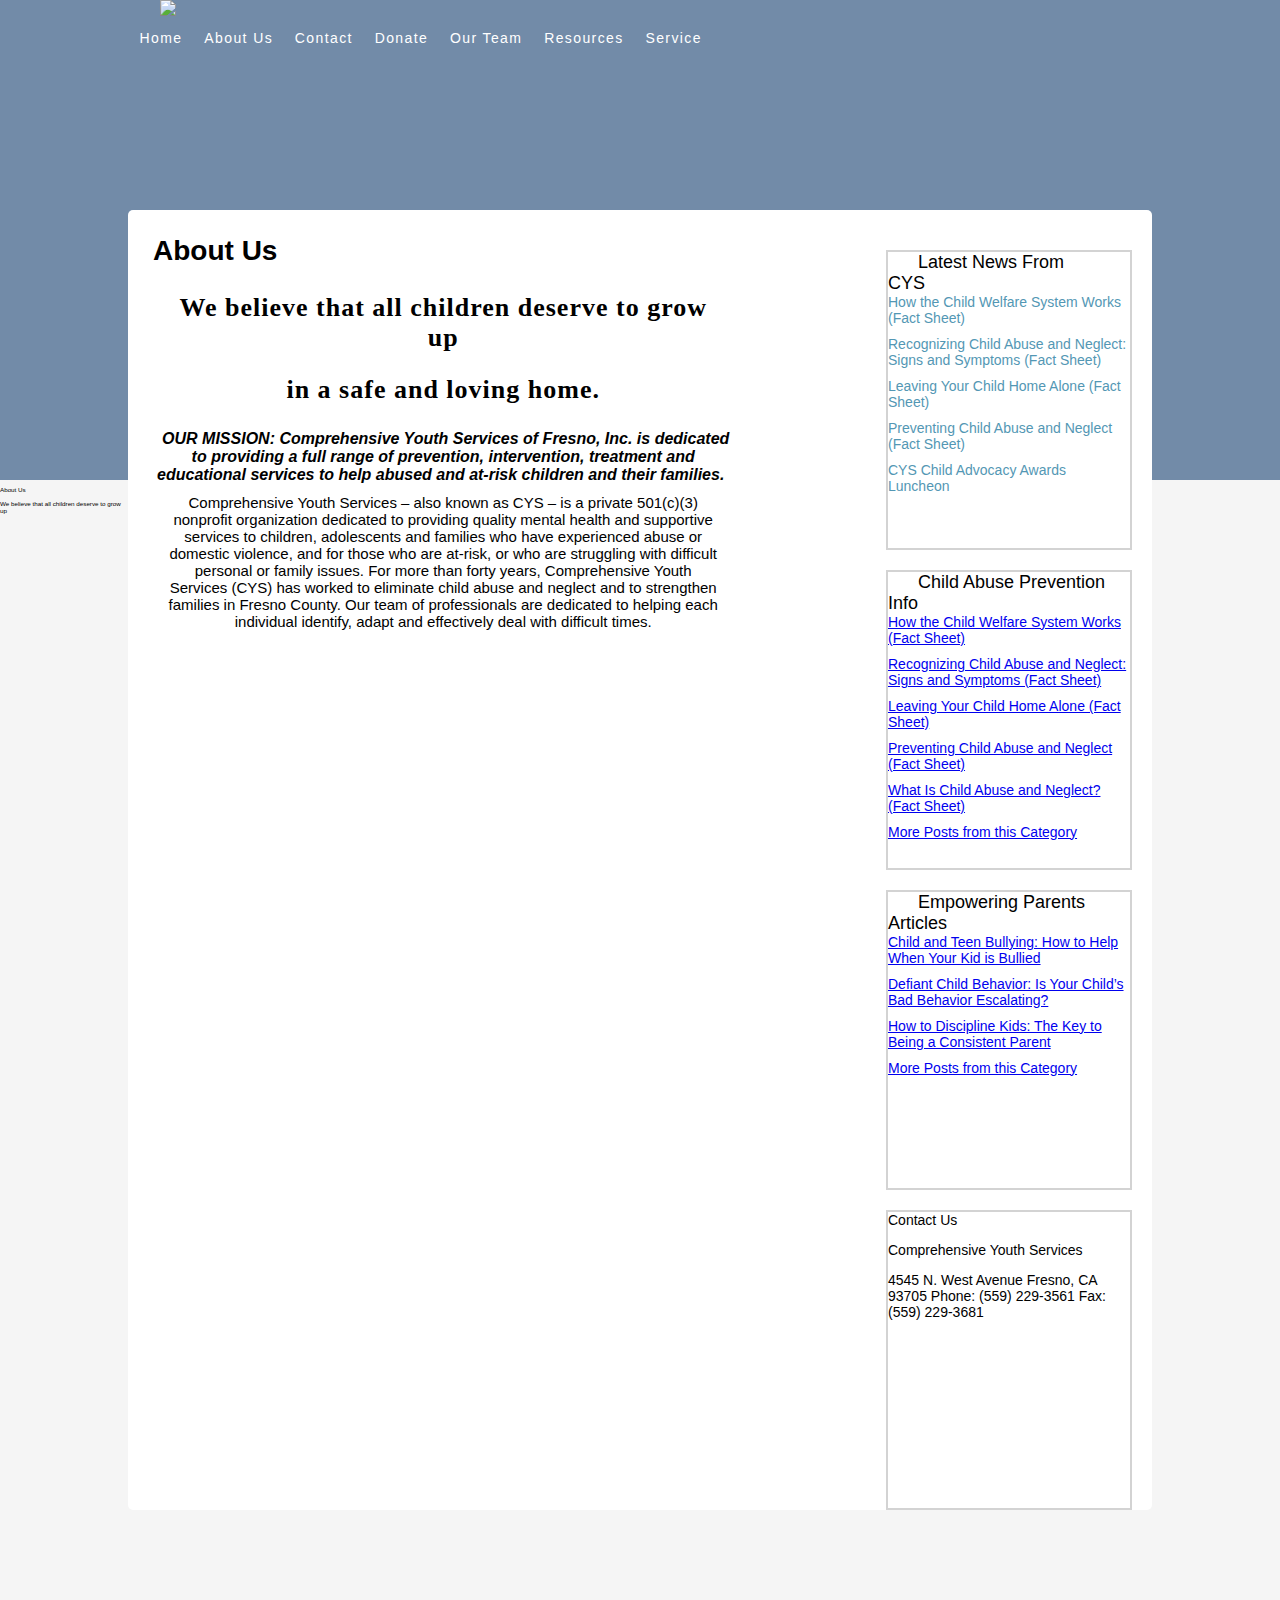
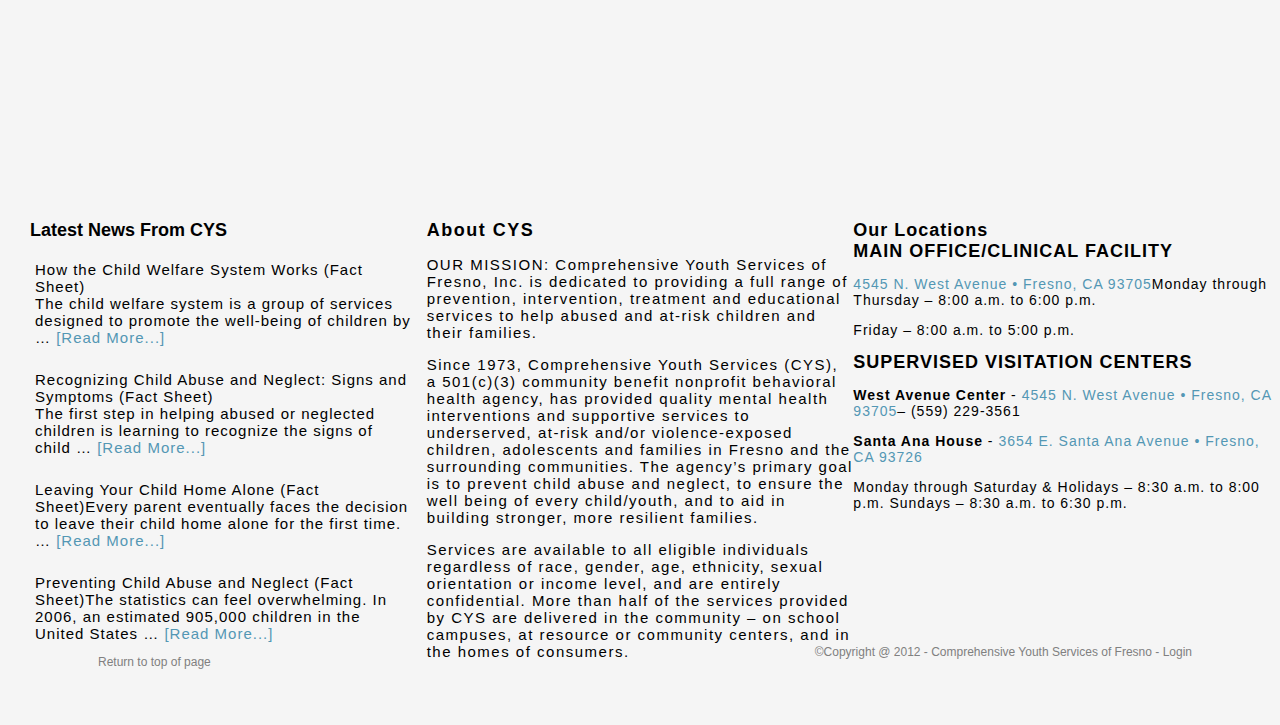
==== commit 699ffdd0: "re-do" ====
--- a/indexabout.html
+++ b/indexabout.html
@@ -27,7 +27,22 @@
 <div class="line"> </div>
         </header>
         
-<main class="main_about">
+<main>
+
+<div id="header" class="site-header">
+<div class="wrap">
+ 
+<div id="branding" role="banner">
+<p class="site-title">About Us</p>
+<p class="site-description">We believe that all children deserve to grow<br>up</p>
+
+</div><!--#branding-->
+ 
+</div><!--.wrap-->
+</div><!--#header-->
+
+
+
 <section class="about_section">
 <div class="about_top">
 <h1 class="top_title">about us</h1>
@@ -51,10 +66,10 @@
 <span id="last_news">Child Abuse Prevention Info</span>
 <p class="links"><a href="#" class="link_about_two">How the Child Welfare System Works (Fact Sheet)</a></p>
 <p class="links"><a href="#" class="link_about_two">Recognizing Child Abuse and Neglect: Signs and Symptoms (Fact Sheet)</a></p>
-                        <p class="links"><a href="#" class="link_about_two">Leaving Your Child Home Alone (Fact Sheet)</a></p>
-                       <p class="links"> <a href="#" class="link_about_two">Preventing Child Abuse and Neglect (Fact Sheet)</a></p>
-                        <p class="links"><a href="#" class="link_about_two">What Is Child Abuse and Neglect? (Fact Sheet)</a></p>
-                        <p class="links"><a href="#" class="link_post">More Posts from this Category</a></p>
+<p class="links"><a href="#" class="link_about_two">Leaving Your Child Home Alone (Fact Sheet)</a></p>
+<p class="links"> <a href="#" class="link_about_two">Preventing Child Abuse and Neglect (Fact Sheet)</a></p>
+<p class="links"><a href="#" class="link_about_two">What Is Child Abuse and Neglect? (Fact Sheet)</a></p>
+<p class="links"><a href="#" class="link_post">More Posts from this Category</a></p>
               </div>
               
 <div class="right_one">
@@ -69,21 +84,20 @@
 <div class="right_one">
 <span id="contact_right">Contact Us</span>
 <p id="cys_right">Comprehensive Youth Services</p>
-<p id="address_right">4545 N. West Avenue
-                        Fresno, CA 93705
-                        Phone: (559) 229-3561
-                        Fax: (559) 229-3681</p>
+<p id="address_right">4545 N. West Avenue Fresno, CA 93705
+Phone: (559) 229-3561
+Fax: (559) 229-3681</p>
               </div>
            </section>
            
-           <section class="section_two" >
-           <article id='row_two_column_one'>
-               <h3>Latest News From CYS</h3>
-               <p class="sec_two_col_one">
-               <a href="http://cysfresno.org/how-the-child-welfare-system-works-fact-sheet/" class="header_section_two">How the Child Welfare System Works (Fact Sheet)</a> <br>
-                The child welfare system is a group of services designed to promote the well-being of children by … <span><a href="http://cysfresno.org/how-the-child-welfare-system-works-fact-sheet/" class="content_sec_two">[Read More...]</a></span>
+<section class="section_two" >
+<article id='row_two_column_one'>
+<h3>Latest News From CYS</h3>
+<p class="sec_two_col_one">
+<a href="http://cysfresno.org/how-the-child-welfare-system-works-fact-sheet/" class="header_section_two">How the Child Welfare System Works (Fact Sheet)</a> <br>
+The child welfare system is a group of services designed to promote the well-being of children by … <span><a href="http://cysfresno.org/how-the-child-welfare-system-works-fact-sheet/" class="content_sec_two">[Read More...]</a></span>
              </p>
-              <p class="sec_two_col_one">
+<p class="sec_two_col_one">
                <a href="http://cysfresno.org/recognizing-child-abuse-and-neglect-signs-and-symptoms-fact-sheet/"class="header_section_two">Recognizing Child Abuse and Neglect: Signs and Symptoms (Fact Sheet)</a><br>
                 
                 The first step in helping abused or neglected children is learning to recognize the signs of child … <span><a href="http://cysfresno.org/recognizing-child-abuse-and-neglect-signs-and-symptoms-fact-sheet/" class="content_sec_two">[Read More...]</a></span>  
--- a/css/styleabout.css
+++ b/css/styleabout.css
@@ -108,7 +108,6 @@
 }
 .quote{
     padding:0 ;
-    margin-bottom: 3px;
     font-size: 26px;
     font-family: serif;
     letter-spacing: .1rem;
@@ -130,7 +129,8 @@
 
 }
 .comp_section{
-    font-size: 18px;
+    margin-top: -10px;
+    font-size: 15px;
     padding: 2rem;
 }
 
@@ -165,4 +165,155 @@
 }
 .link_about:hover{
     text-decoration: underline;
-}+}
+
+#section_two{
+    box-sizing: border-box;
+    margin:0 auto;
+    margin-top: 4rem;
+    padding:0;
+    width:80%;
+    height:550px;
+    font-size:14px;
+    text-align: left;
+    background-color: #fff;
+    font-family: sans-serif;
+    letter-spacing: .1rem; 
+    border-radius: 2rem;
+   box-shadow: -.2rem .2rem lightgrey;
+    
+}
+
+#row_two_column_one{
+    box-sizing: border-box;
+    margin:0;
+    padding-left:30px;
+    padding-right:10px;
+    float:left;
+    width:calc(100%/3);
+    height: 100%;
+    
+}
+.sec_two_col_one{
+    padding: .5rem;
+    font-size: 15px;
+    letter-spacing: 1px;
+}
+.header_section_two{
+        letter-spacing: 1px;
+        color: black;
+        text-decoration: none;
+}
+.header_section_two:hover{
+        color:#5397b4;
+}
+.content_sec_two{
+    text-decoration: none;
+    color:#5397b4;
+}
+.content_sec_two:hover{
+    text-decoration: underline;
+}
+h3{
+    font-size: 18px;
+    padding: 0;
+    margin: 0;
+}
+#row_two_column_two{
+    box-sizing: border-box;
+    margin:0;
+    float: left;
+    letter-spacing: 1.5px;
+    width:calc(100%/3);
+    height: 100%;
+    font-size: 15px;
+    
+}
+
+#row_two_column_three{
+    box-sizing: border-box;
+    margin:0 auto;
+    letter-spacing: 1px;
+    float: right;
+    width:calc(100%/3);
+    height: 100%; 
+    font-size: 14px;
+}
+
+#boldface_one{
+    font-weight: 800;
+}
+
+#boldface_two{
+    font-weight: 800;
+}
+
+footer{
+    width: 80%;
+    height: 50px;
+    font-size: 12px;
+    margin: auto;
+    padding: 0;
+    position: relative;
+    top: 10px;
+    box-sizing: border-box;
+    border: solid .5px light grey;
+    
+}
+
+.footer_text_two{
+        width: 100%;
+        padding: 0;
+        margin: 0;
+
+    
+}
+
+#footer_left{
+    margin: 0;
+    padding: 2rem;
+    width: calc(90%/2);
+    float: left;
+
+}
+
+#footer_right{
+    margin: -5rem;
+    padding: 1rem;
+    width: calc(90%/2);
+    float: right;
+    display: inline;
+    color: grey;
+    text-align: right;
+
+}
+#return_top{
+    margin: -5rem;
+    color:grey;
+    text-decoration: none;
+    float: left;
+    
+}
+#return_top:hover{
+    color:#5397b4;
+}
+
+
+@media only screen and (max-width:110rem){
+    body{
+        
+        
+    }
+    header{
+       
+        
+    }
+    #image{
+       
+        
+    }
+}
+
+
+    
+
